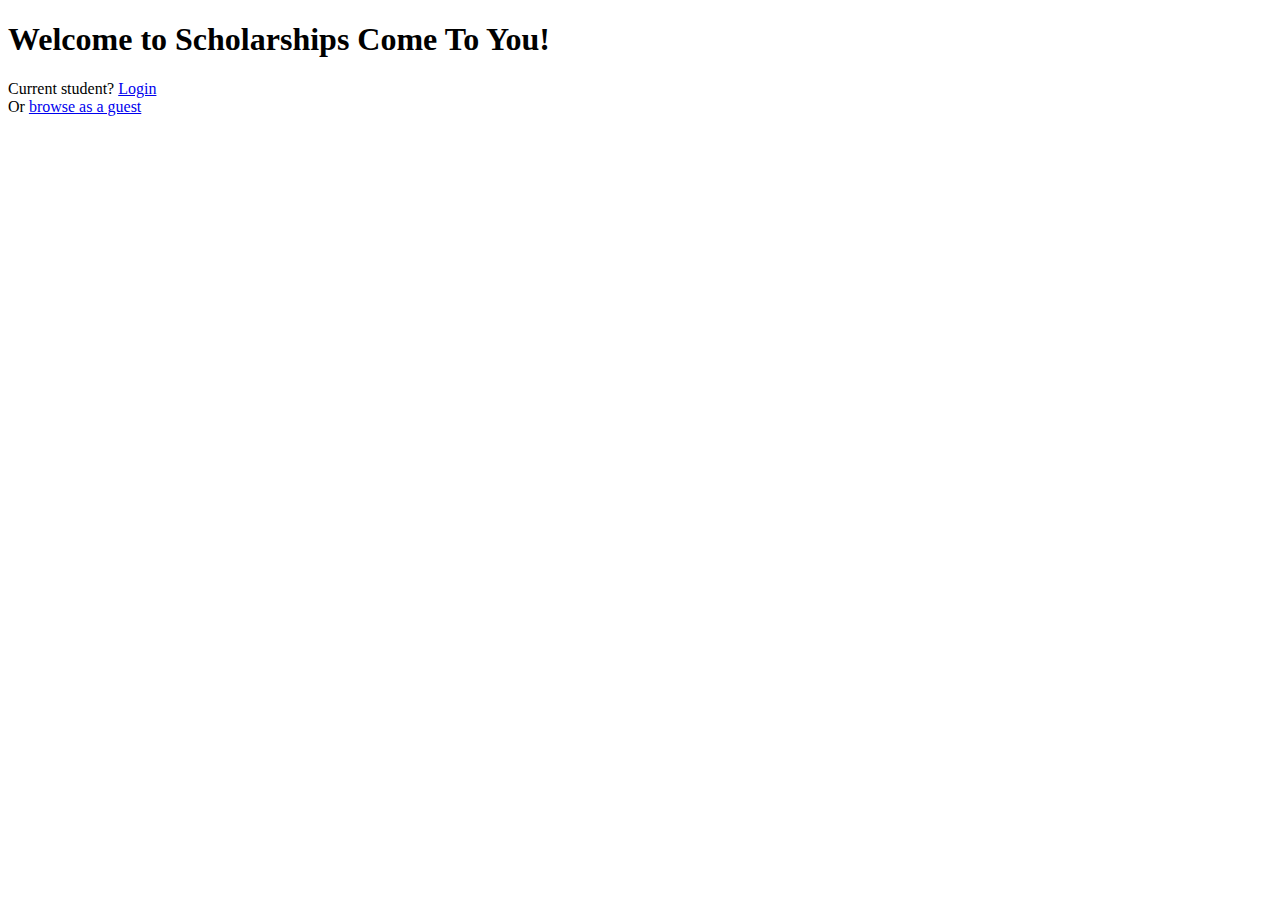
==== scholarships/templates/index.html @ c304d91d "skeleton of web app" ====
<!DOCTYPE html>
<html lang="en">
    <head>
        <title> Scholarships Come To You! </title>
    </head>
    <body>
        <div>
            <h1>
                Welcome to Scholarships Come To You!
            </h1>
        </div>
        <div>
            Current student? <a href="/login/"> Login</a>
        </div>
        <div>
            Or <a href="/browse/"> browse as a guest</a>
        </div>
    </body>
</html>
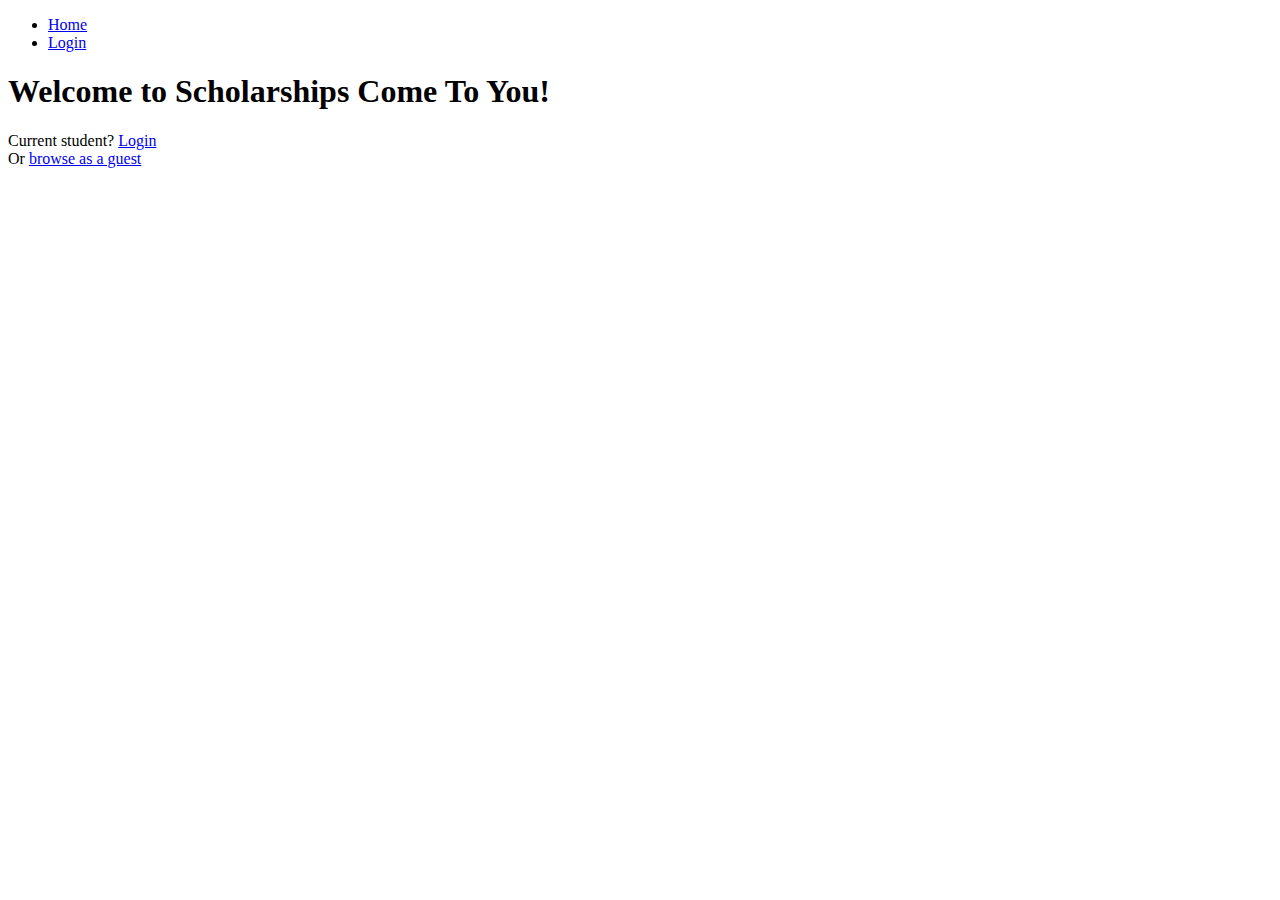
==== commit 3454a502: "starting style" ====
--- a/scholarships/templates/index.html
+++ b/scholarships/templates/index.html
@@ -2,8 +2,13 @@
 <html lang="en">
     <head>
         <title> Scholarships Come To You! </title>
+        <link rel="stylesheet" href="/../static/css/style.css">
     </head>
     <body>
+        <ul>
+            <li><a href="/">Home</a></li>
+            <li><a href="/login/">Login</a></li>
+        </ul>
         <div>
             <h1>
                 Welcome to Scholarships Come To You!
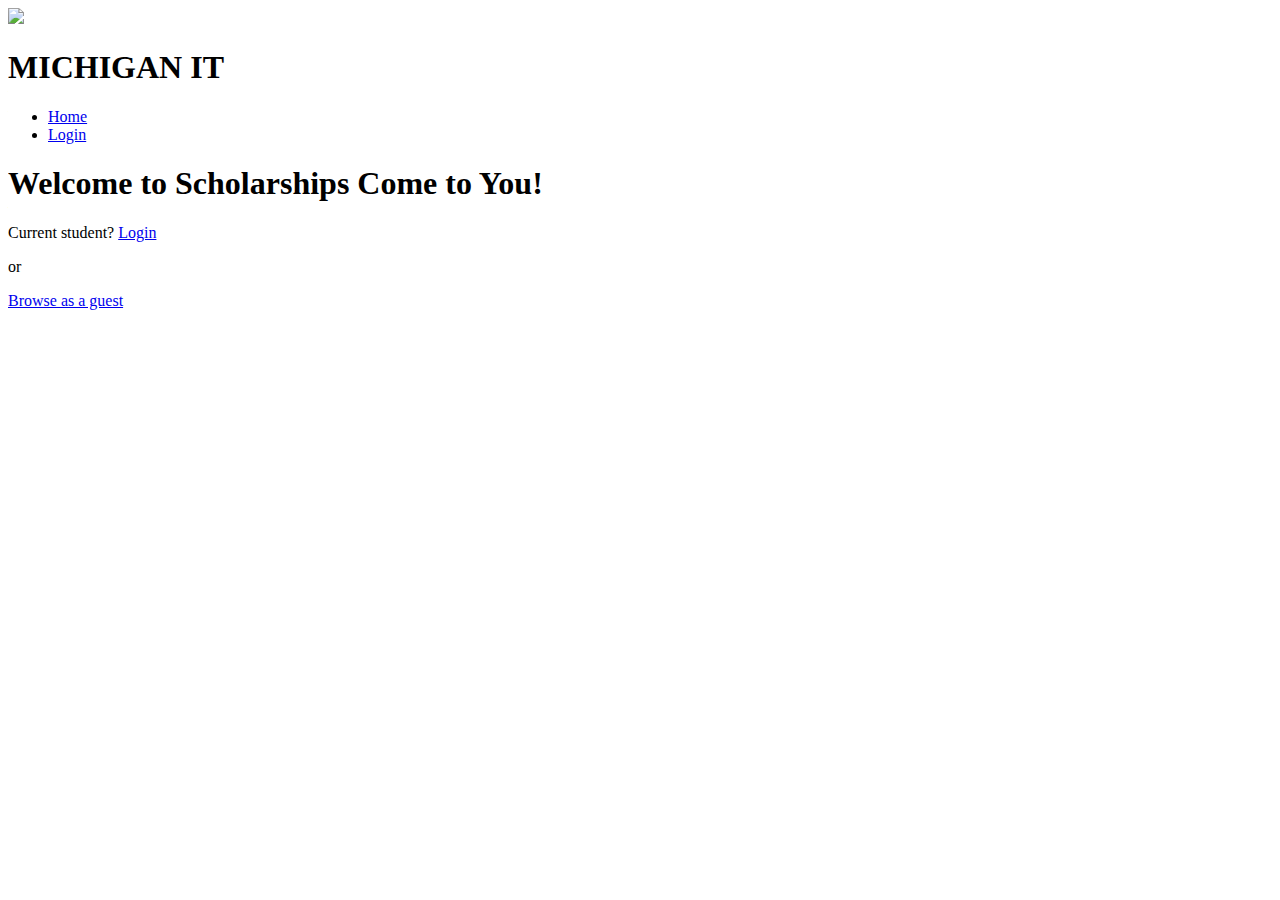
==== commit 28c78e39: "formatted html templates" ====
--- a/scholarships/templates/index.html
+++ b/scholarships/templates/index.html
@@ -1,24 +1,29 @@
 <!DOCTYPE html>
 <html lang="en">
     <head>
-        <title> Scholarships Come To You! </title>
+        <title> Scholarships Come to You! </title>
         <link rel="stylesheet" href="/../static/css/style.css">
     </head>
     <body>
-        <ul>
-            <li><a href="/">Home</a></li>
-            <li><a href="/login/">Login</a></li>
-        </ul>
+        <div class="header">
+            <img src='/static/images/Block_M-Hex.png' style="height: 50px; width:auto">
+            <h1> MICHIGAN IT </h1>
+            <ul>
+                <li><a href="/"> Home </a></li>
+                <li><a href="/accounts/login/"> Login </a></li>
+            </ul>
+        </div>
         <div>
             <h1>
-                Welcome to Scholarships Come To You!
+                Welcome to Scholarships Come to You!
             </h1>
         </div>
         <div>
-            Current student? <a href="/login/"> Login</a>
+            Current student? <a href="/accounts/login/"> Login</a>
         </div>
+        <p> or </p>
         <div>
-            Or <a href="/browse/"> browse as a guest</a>
+            <a href="/browse/"> Browse as a guest</a>
         </div>
     </body>
 </html>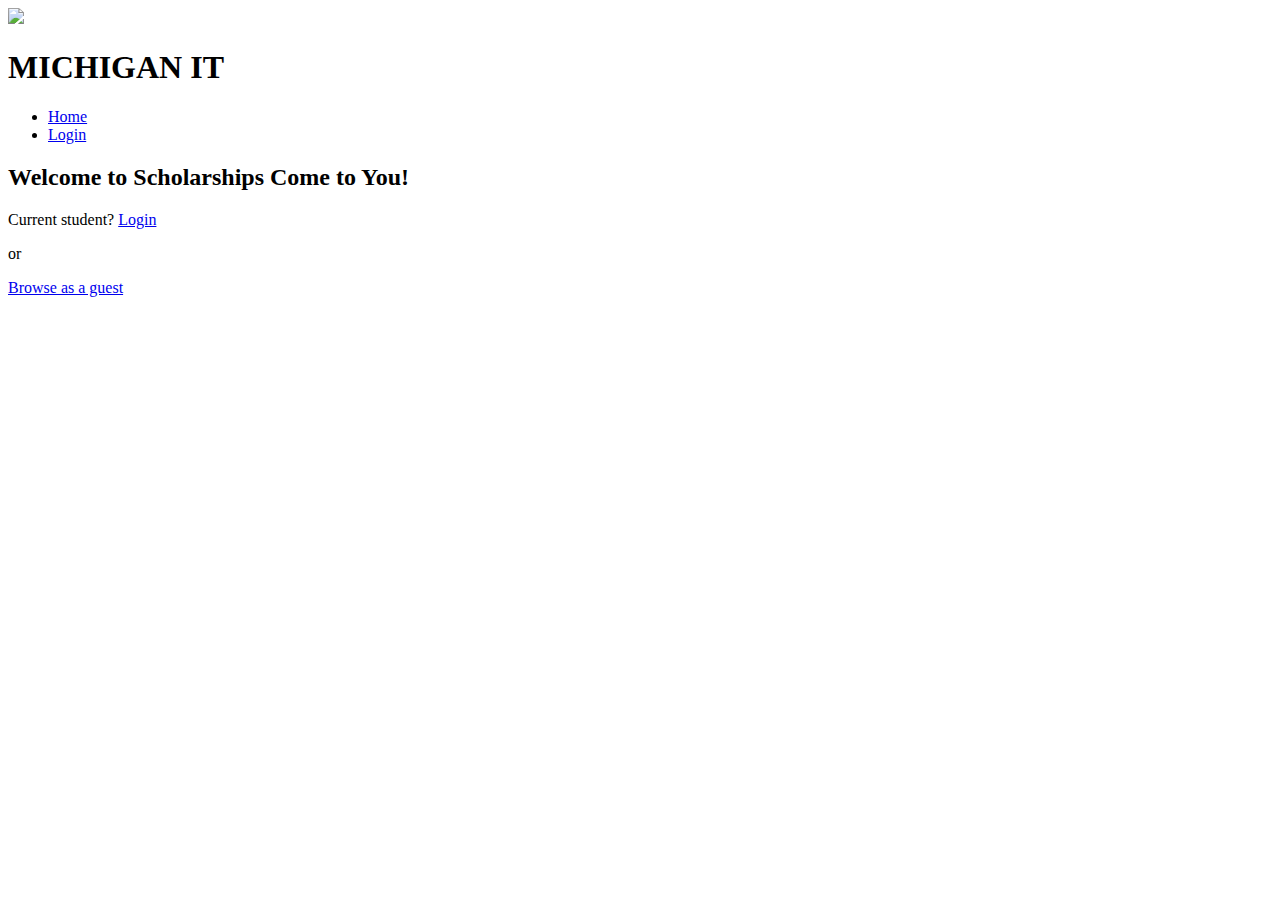
==== commit ab6ca5f4: "basic framework (no data)" ====
--- a/scholarships/templates/index.html
+++ b/scholarships/templates/index.html
@@ -14,9 +14,9 @@
             </ul>
         </div>
         <div>
-            <h1>
+            <h2>
                 Welcome to Scholarships Come to You!
-            </h1>
+            </h2>
         </div>
         <div>
             Current student? <a href="/accounts/login/"> Login</a>
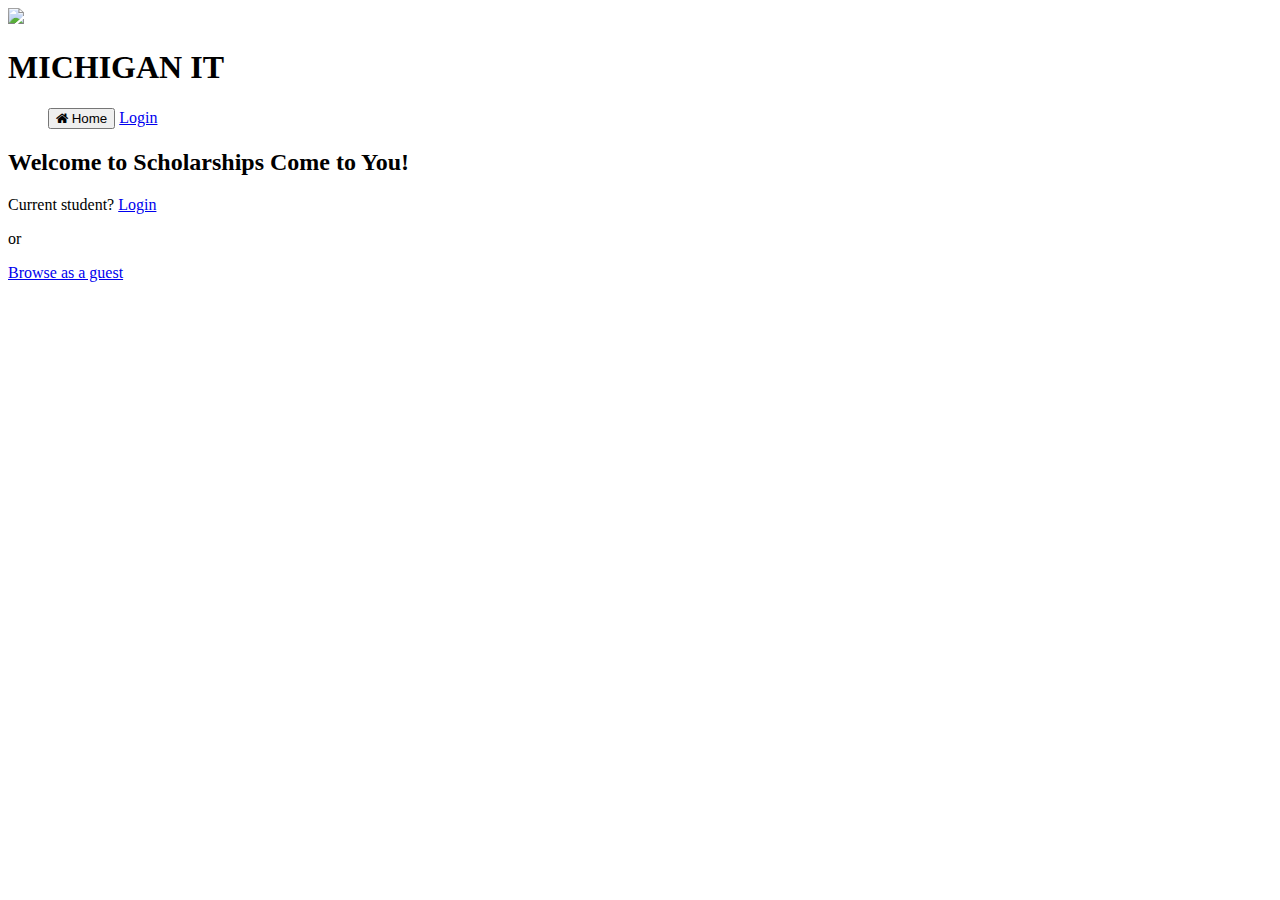
==== commit a7cb6cac: "home & login css" ====
--- a/scholarships/templates/index.html
+++ b/scholarships/templates/index.html
@@ -5,12 +5,16 @@
         <link rel="stylesheet" href="/../static/css/style.css">
     </head>
     <body>
+        <!-- Add icon library -->
+        <link rel="stylesheet" href="https://cdnjs.cloudflare.com/ajax/libs/font-awesome/4.7.0/css/font-awesome.min.css">
         <div class="header">
             <img src='/static/images/Block_M-Hex.png' style="height: 50px; width:auto">
             <h1> MICHIGAN IT </h1>
             <ul>
-                <li><a href="/"> Home </a></li>
-                <li><a href="/accounts/login/"> Login </a></li>
+                <button class="btn"><i class="fa fa-home"></i> Home</button>
+                <a href="/accounts/login/" class="button"> Login </a>
+                <!-- <li><a href="/" id = "Home"> Home </a></li> -->
+                <!-- <li><a href="/accounts/login/"> Login </a></li> -->
             </ul>
         </div>
         <div>
